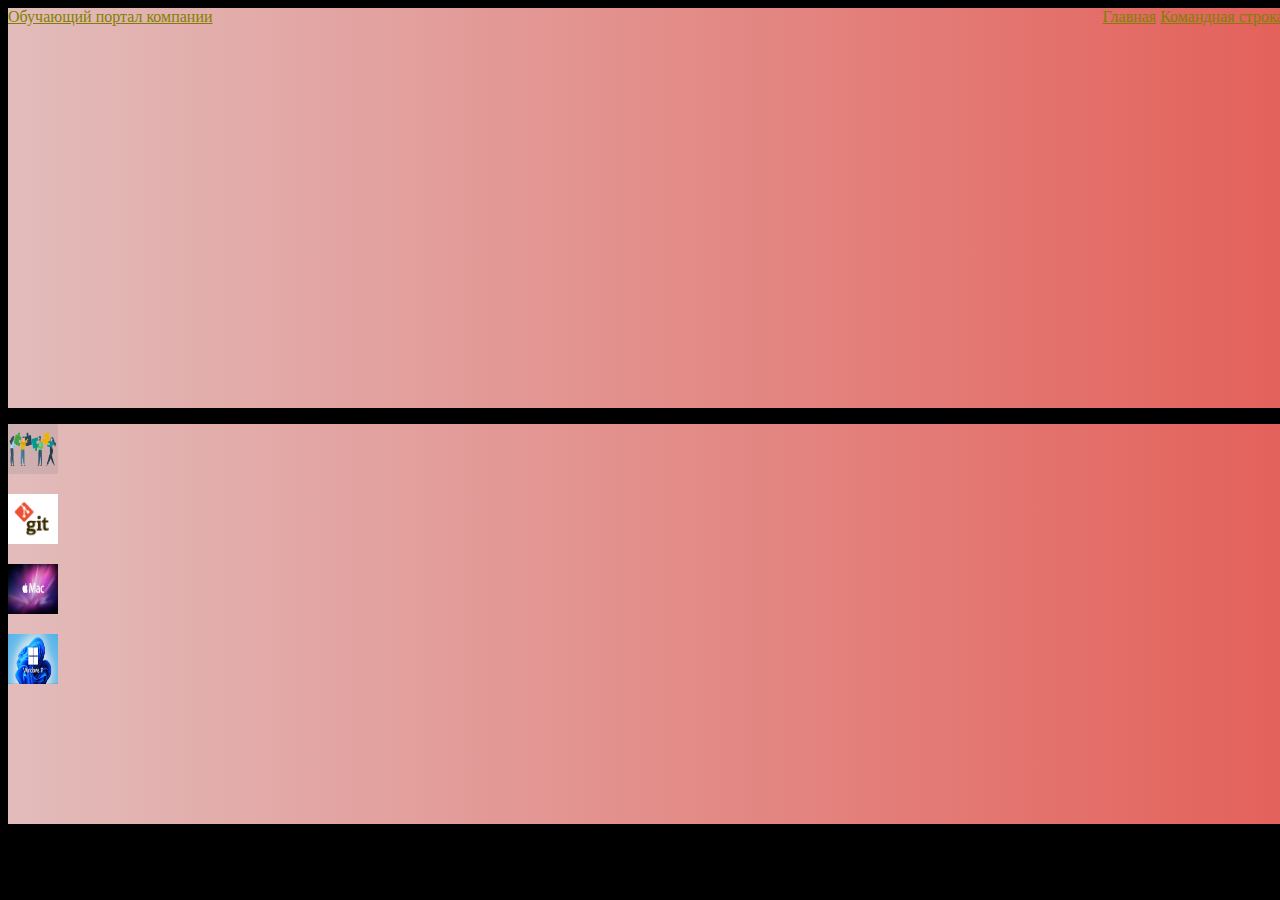
==== html/index.html @ 94ec90ea "Add files via upload" ====
<!DOCTYPE html>
<html lang="ru">
<head>
    <meta charset="UTF-8">
    <title>Обучающий портал компании</title>
    <link rel="stylesheet" href="css/index.css">
    <style>
        .container {
         width: 1500px;
         height: 400px;
         background-image: linear-gradient(to right, #E2BCBB, #E4514A);
         }
         .col-1-2 {
         width: 50%;
         }
    </style>
</head>
<body>
  <div class="container">
    <a href="jpg/logo.jpg" class="logo">Обучающий портал компании</a>
    <nav>
      <ul>
          <li><a href="index.html">Главная</a></li>
          <li><a href="cmd.html">Командная строка Win</a></li>
          <li><a href="macOS.html">Терминал Mac</a></li>
          <li><a href="git.html">Команды Git</a></li>
      </ul>
    </nav>
  </div>
<div class="main">
  <div class="container">
    <div class="col-1-2">
           <p><a href="index.html"><img src="jpg/logo.jpg" width="50" height="50" border="0"></a></p>
    </div>
    <div class="col-2-2">
           <p><a href="cmd.html"><img src="jpg/git.jpg" width="50" height="50" border="0"></a></p>
    </div>
    <div class="col-1-2">
           <p><a href="macOS.html"><img src="jpg/mac.jpg" width="50" height="50" border="0"></a></p>
    </div>
    <div class="col-2-2">
           <p><a href="git.html"><img src="jpg/win.jpg" width="50" height="50" border="0"></a></p>
    </div>
  </div>
</div>
<footer>
</footer>
</body>
</html>
---- html/css/index.css ----
.logo {
	 float: left;
}
 nav {
	 float: right;
}
 nav ul {
	 margin: 0;
	 padding: 0;
	 list-style: none;
}
 nav li {
	 display: inline-block;
}
 body {
	 background: #000000;
	 color: #fff;
}
 a {
	 color: #808000
}
 h1 {
	 color: #008080
}
 p {
	 color: #008000
}
 ol {
	 color: #008000
}
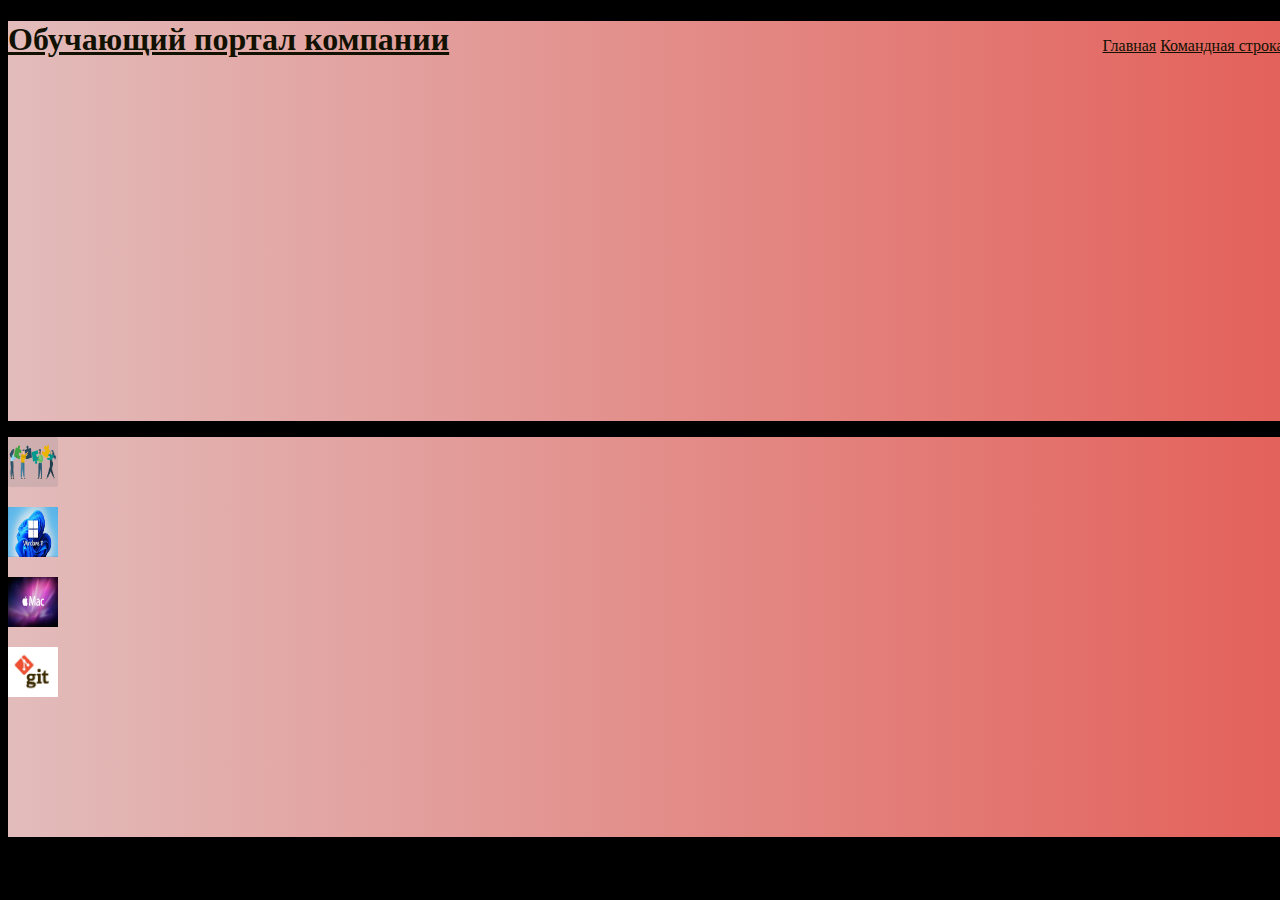
==== commit fb75d4e4: "Внесены изменения" ====
--- a/html/index.html
+++ b/html/index.html
@@ -17,7 +17,7 @@
 </head>
 <body>
   <div class="container">
-    <a href="jpg/logo.jpg" class="logo">Обучающий портал компании</a>
+    <h1><a href="jpg/logo.jpg" class="logo">Обучающий портал компании</a></h1>
     <nav>
       <ul>
           <li><a href="index.html">Главная</a></li>
@@ -33,13 +33,13 @@
            <p><a href="index.html"><img src="jpg/logo.jpg" width="50" height="50" border="0"></a></p>
     </div>
     <div class="col-2-2">
-           <p><a href="cmd.html"><img src="jpg/git.jpg" width="50" height="50" border="0"></a></p>
+           <p><a href="cmd.html"><img src="jpg/win.jpg" width="50" height="50" border="0"></a></p>
     </div>
     <div class="col-1-2">
            <p><a href="macOS.html"><img src="jpg/mac.jpg" width="50" height="50" border="0"></a></p>
     </div>
     <div class="col-2-2">
-           <p><a href="git.html"><img src="jpg/win.jpg" width="50" height="50" border="0"></a></p>
+           <p><a href="git.html"><img src="jpg/git.jpg" width="50" height="50" border="0"></a></p>
     </div>
   </div>
 </div>
--- a/html/css/index.css
+++ b/html/css/index.css
@@ -5,20 +5,23 @@
 	 float: right;
 }
  nav ul {
-	 margin: 0;
+	 margin: 10;
 	 padding: 0;
 	 list-style: none;
 }
+
  nav li {
 	 display: inline-block;
 }
+
  body {
 	 background: #000000;
 	 color: #fff;
 }
  a {
-	 color: #808000
+	 color: #111101
 }
+/*
  h1 {
 	 color: #008080
 }
@@ -27,4 +30,4 @@
 }
  ol {
 	 color: #008000
-}
+} */
